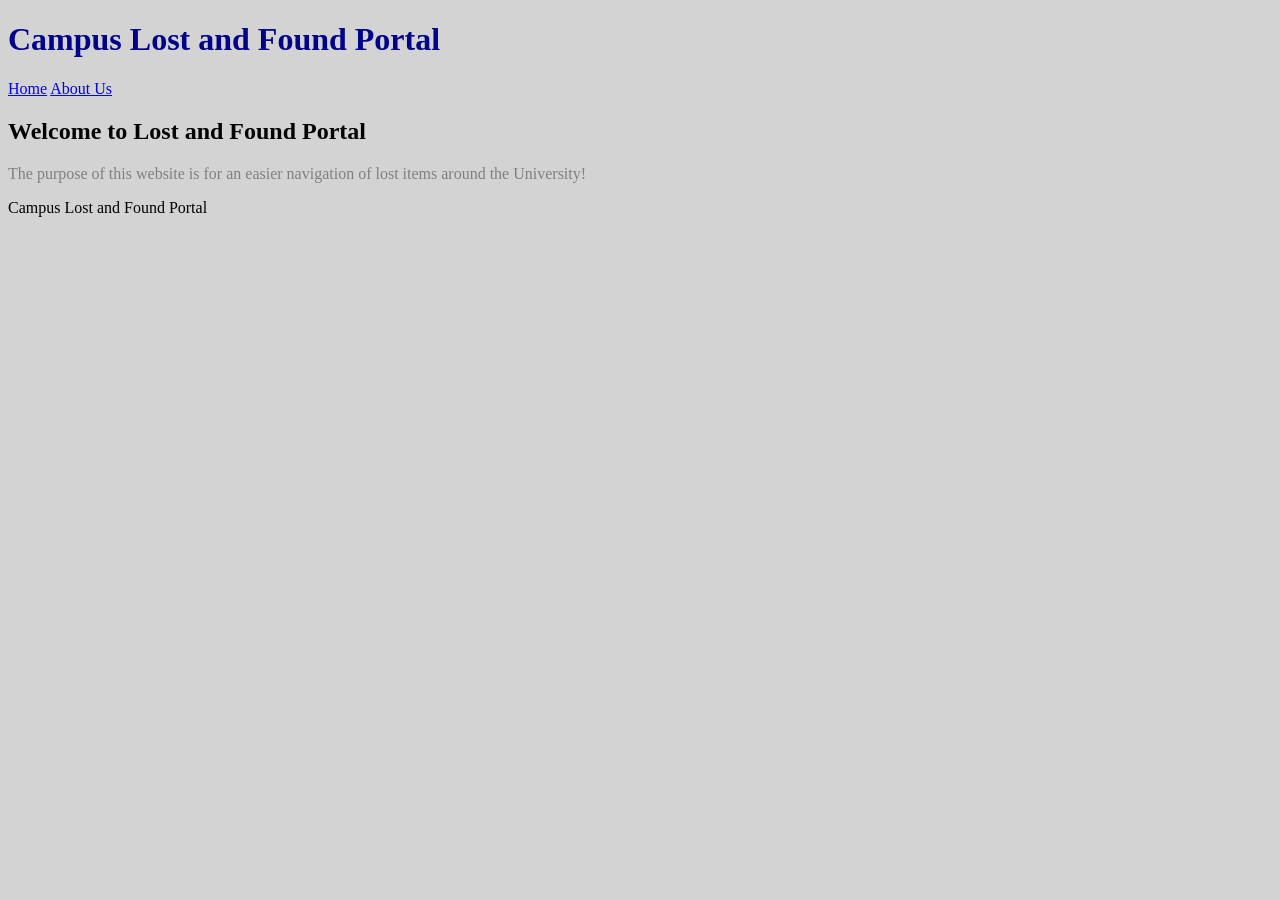
==== website_using_html_css_js/index.html @ 60e49135 "Learn selectors in css and implement them." ====
<!DOCTYPE html>
<html lang="en">

<head>
    <meta charset="UTF-8">
    <meta name="viewport" content="width=device-width, initial-scale=1.0">
    <title>Home</title>
    <link rel="stylesheet" href="css/style.css">
</head>

<body>
    <header>
        <h1>Campus Lost and Found Portal</h1>
        <nav>
            <a class="nav-link" href="index.html">Home</a>
            <a href="pages/about.html">About Us</a>
        </nav>
    </header>
    <main>
        <section>
            <h2>Welcome to Lost and Found Portal</h2>
            <p>The purpose of this website is for an easier navigation of lost items around the University!</p>
        </section>
    </main>
    <footer>Campus Lost and Found Portal</footer>
</body>

</html>
---- website_using_html_css_js/css/style.css ----
body{
    background-color: lightgray;
}
h1{
    color: darkblue;
}
p{
    color: gray;
}
.nav-link{
    color: blue;
}
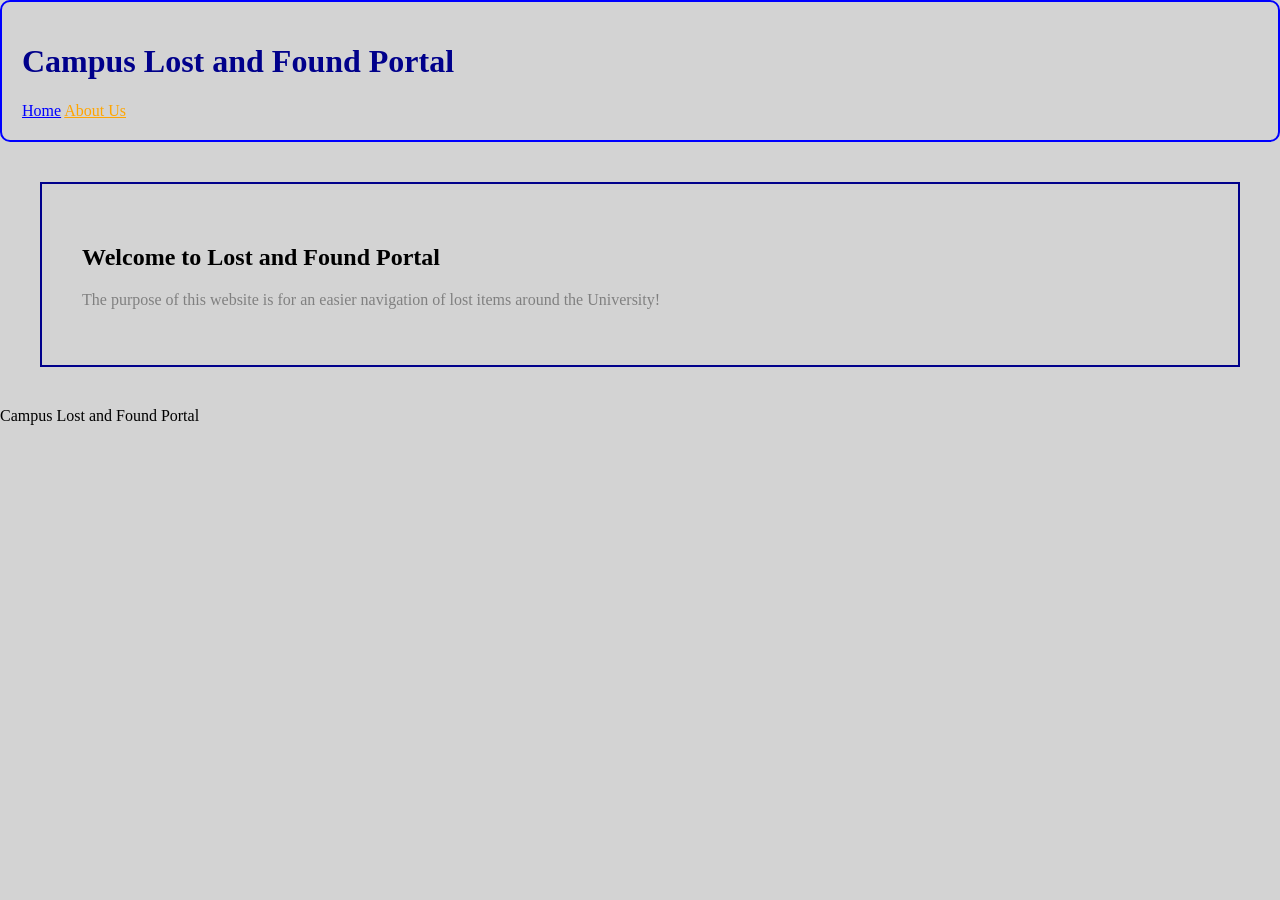
==== commit 80f90331: "Learn the CSS Box Model and implement it!!!" ====
--- a/website_using_html_css_js/index.html
+++ b/website_using_html_css_js/index.html
@@ -13,7 +13,7 @@
         <h1>Campus Lost and Found Portal</h1>
         <nav>
             <a class="nav-link" href="index.html">Home</a>
-            <a href="pages/about.html">About Us</a>
+            <a class="about-link" href="pages/about.html">About Us</a>
         </nav>
     </header>
     <main>
--- a/website_using_html_css_js/css/style.css
+++ b/website_using_html_css_js/css/style.css
@@ -1,5 +1,11 @@
 body{
+    margin: 0;
     background-color: lightgray;
+}
+header{
+    padding: 20px;
+    border: 2px solid blue;
+    border-radius: 10px;
 }
 h1{
     color: darkblue;
@@ -10,3 +16,17 @@
 .nav-link{
     color: blue;
 }
+.about-link{
+    color: orange;
+}
+nav {
+    margin-top: 15px;
+}
+main{
+    padding: 25px;
+}
+section {
+    padding: 40px;
+    border: 2px solid darkblue;
+    margin: 15px;
+}
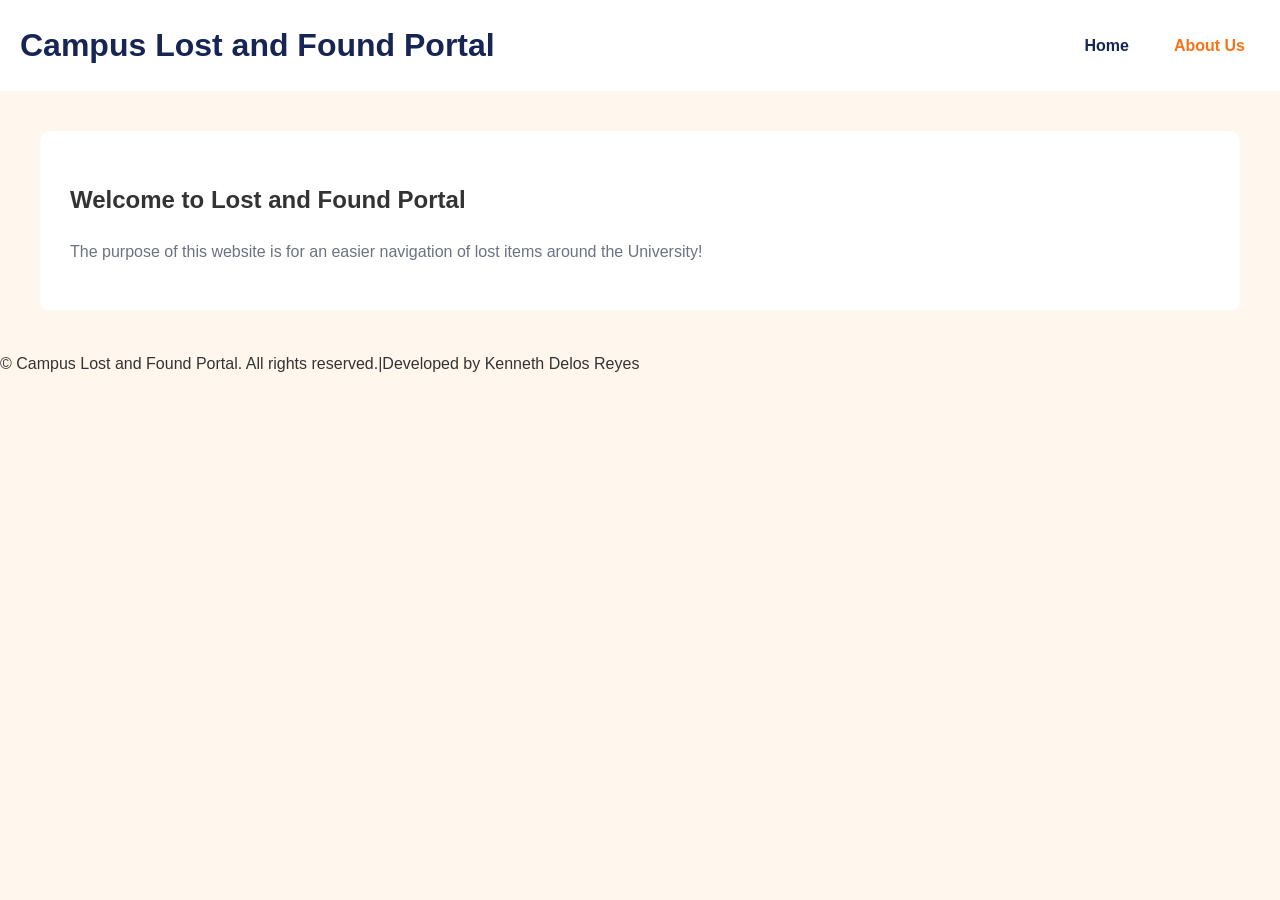
==== commit 6a32c732: "Finally Styling my website and this is the first look!!!" ====
--- a/website_using_html_css_js/index.html
+++ b/website_using_html_css_js/index.html
@@ -22,7 +22,7 @@
             <p>The purpose of this website is for an easier navigation of lost items around the University!</p>
         </section>
     </main>
-    <footer>Campus Lost and Found Portal</footer>
+    <footer>© Campus Lost and Found Portal. All rights reserved.|Developed by Kenneth Delos Reyes</footer>
 </body>
 
 </html>
--- a/website_using_html_css_js/css/style.css
+++ b/website_using_html_css_js/css/style.css
@@ -1,32 +1,82 @@
-body{
+:root {
+    --primary-color: #172554;
+    --accent-color: #f97316;
+    --background-color: #fff7ed;
+    --surface-color: #ffffff;
+    --text-color: #333333;
+    --muted-color: #6b7280;
+}
+* {
+    box-sizing: border-box;
+}
+body {
     margin: 0;
-    background-color: lightgray;
+    background-color: var(--background-color);
+    color: var(--text-color);
+    font-family: Arial, sans-serif;
+    line-height: 1.6;
 }
-header{
+header {
+    display: flex;
+    justify-content: space-between;
+    align-items: center;
     padding: 20px;
-    border: 2px solid blue;
-    border-radius: 10px;
-}
-h1{
-    color: darkblue;
-}
-p{
-    color: gray;
-}
-.nav-link{
-    color: blue;
-}
-.about-link{
-    color: orange;
+    background-color: var(--surface-color);
 }
 nav {
-    margin-top: 15px;
+    display: flex;
+    gap: 15px;
+    margin-top: 0;
+}
+h1 {
+    color: var(--primary-color);
+    margin: 0;
+}
+p {
+    color: var(--muted-color);
+}
+.nav-link {
+    color: var(--primary-color);
+}
+
+.about-link {
+    color: var(--accent-color);
+}
+
+nav a:hover {
+    background-color: var(--background-color);
 }
 main{
     padding: 25px;
 }
 section {
-    padding: 40px;
-    border: 2px solid darkblue;
+    padding: 30px;
     margin: 15px;
+    background-color: var(--surface-color);
+    border-radius: 10px;
 }
+nav a {
+    text-decoration: none;
+    padding: 10px 15px;
+    border-radius: 6px;
+    font-weight: bold;
+}
+@media (max-width: 600px) {
+    header {
+        flex-direction: column;
+        align-items: flex-start;
+    }
+
+    nav {
+        flex-wrap: wrap;
+    }
+
+    main {
+        padding: 10px;
+    }
+
+    section {
+        margin: 5px;
+        padding: 20px;
+    }
+}
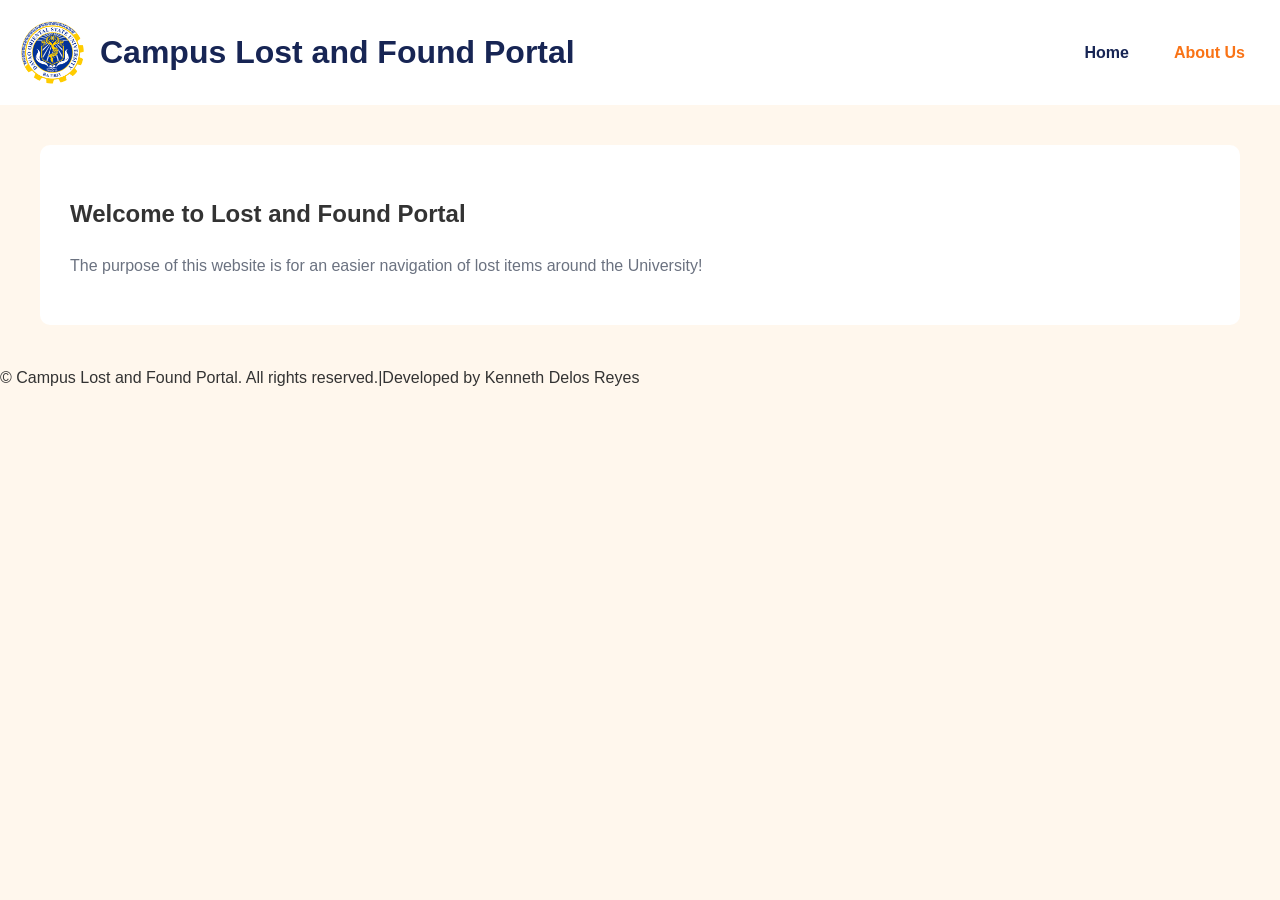
==== commit 5cfeaadd: "Added a logo to my project!!!" ====
--- a/website_using_html_css_js/index.html
+++ b/website_using_html_css_js/index.html
@@ -10,12 +10,16 @@
 
 <body>
     <header>
+    <div class="site-brand">
+        <img src="assets/images/dorsu-logo.png" alt="DOrSU Logo">
         <h1>Campus Lost and Found Portal</h1>
-        <nav>
-            <a class="nav-link" href="index.html">Home</a>
-            <a class="about-link" href="pages/about.html">About Us</a>
-        </nav>
-    </header>
+    </div>
+
+    <nav>
+        <a class="nav-link" href="index.html">Home</a>
+        <a class="about-link" href="pages/about.html">About Us</a>
+    </nav>
+</header>
     <main>
         <section>
             <h2>Welcome to Lost and Found Portal</h2>
--- a/website_using_html_css_js/css/style.css
+++ b/website_using_html_css_js/css/style.css
@@ -61,6 +61,17 @@
     border-radius: 6px;
     font-weight: bold;
 }
+.site-brand {
+    display: flex;
+    align-items: center;
+    gap: 15px;
+}
+
+.site-brand img {
+    width: 65px;
+    height: 65px;
+    object-fit: contain;
+}
 @media (max-width: 600px) {
     header {
         flex-direction: column;
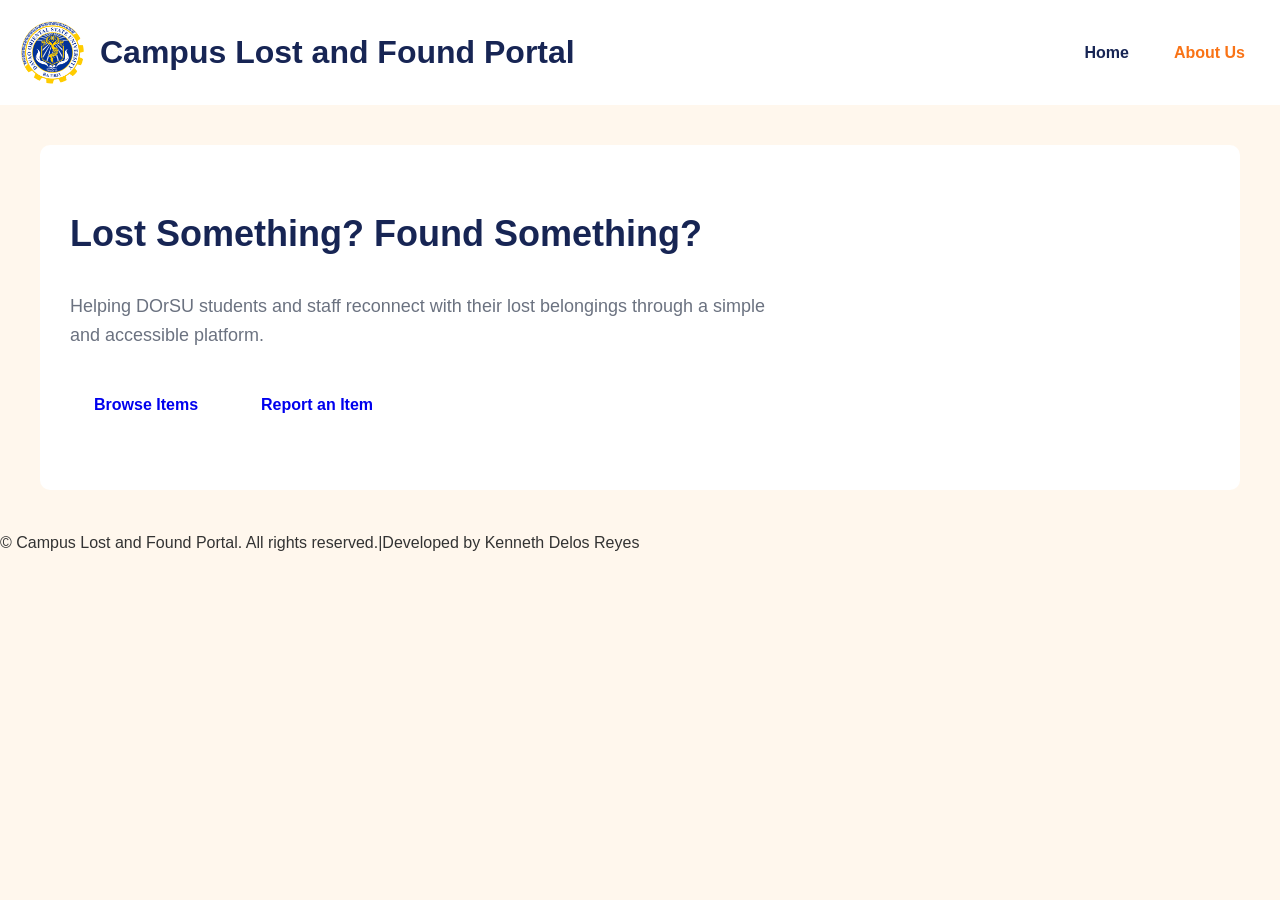
==== commit 68f1abaf: "Added a hero section by putting the following: 1. A welcoming page 2. A short explanation of the por" ====
--- a/website_using_html_css_js/index.html
+++ b/website_using_html_css_js/index.html
@@ -21,11 +21,28 @@
     </nav>
 </header>
     <main>
-        <section>
-            <h2>Welcome to Lost and Found Portal</h2>
-            <p>The purpose of this website is for an easier navigation of lost items around the University!</p>
-        </section>
-    </main>
+    <section class="hero">
+        <div class="hero-content">
+            <h2>Lost Something? Found Something?</h2>
+
+            <p>
+                Helping DOrSU students and staff reconnect
+                with their lost belongings through a simple
+                and accessible platform.
+            </p>
+
+            <div class="hero-actions">
+                <a href="pages/browse-items.html" class="btn btn-primary">
+                    Browse Items
+                </a>
+
+                <a href="pages/report-item.html" class="btn btn-secondary">
+                    Report an Item
+                </a>
+            </div>
+        </div>
+    </section>
+</main>
     <footer>© Campus Lost and Found Portal. All rights reserved.|Developed by Kenneth Delos Reyes</footer>
 </body>
 
--- a/website_using_html_css_js/css/style.css
+++ b/website_using_html_css_js/css/style.css
@@ -72,6 +72,42 @@
     height: 65px;
     object-fit: contain;
 }
+.hero {
+    padding: 60px 30px;
+    margin: 15px;
+    background-color: var(--surface-color);
+    border-radius: 10px;
+}
+
+.hero-content {
+    max-width: 700px;
+}
+
+.hero h2 {
+    color: var(--primary-color);
+    font-size: 36px;
+    margin-top: 0;
+}
+
+.hero p {
+    color: var(--muted-color);
+    font-size: 18px;
+    margin-bottom: 30px;
+}
+
+.hero-actions {
+    display: flex;
+    gap: 15px;
+    flex-wrap: wrap;
+}
+
+.btn {
+    display: inline-block;
+    padding: 12px 24px;
+    border-radius: 6px;
+    text-decoration: none;
+    font-weight: bold;
+}
 @media (max-width: 600px) {
     header {
         flex-direction: column;
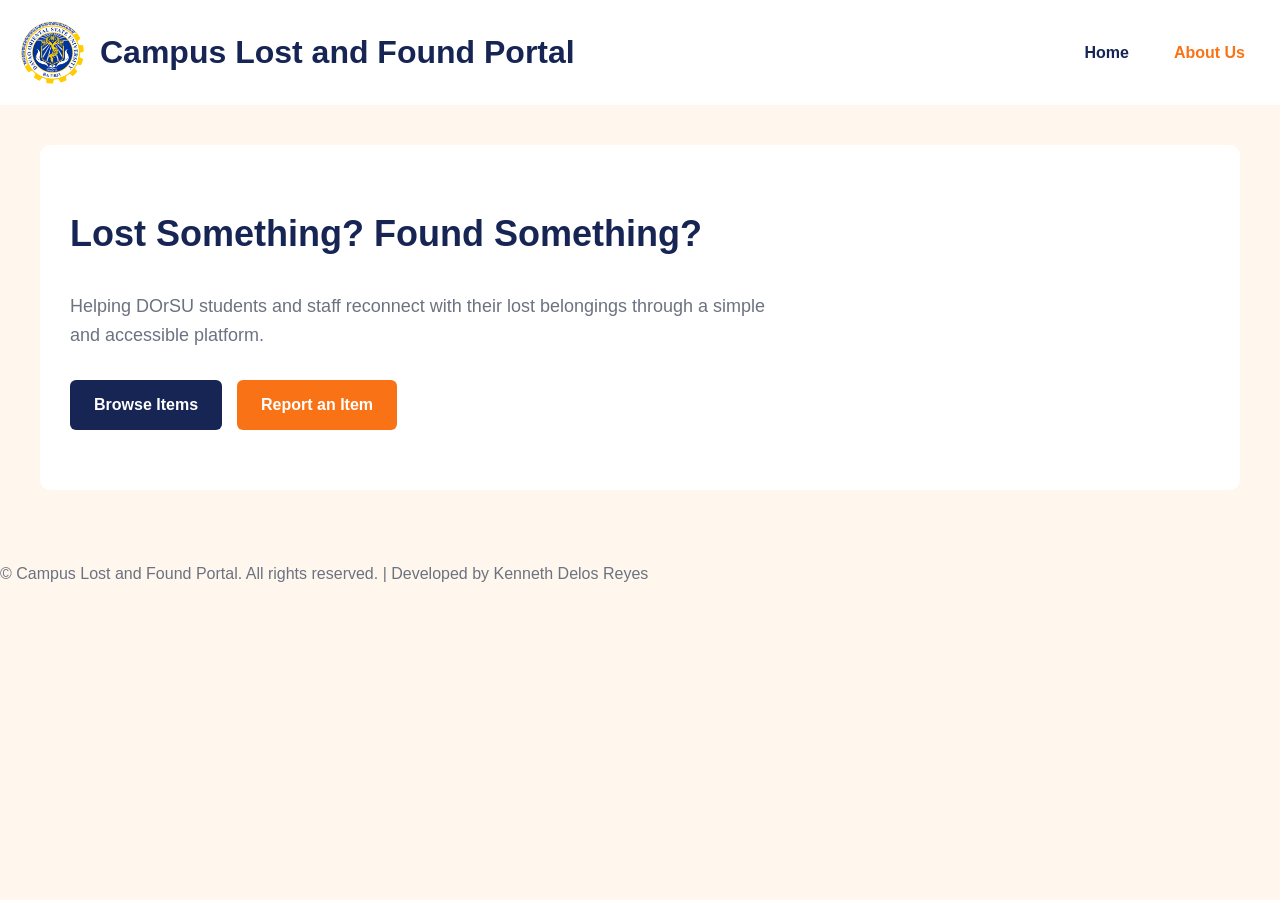
==== commit c07163fd: "Changes the code base on the strict XHTML structure for my project!!!" ====
--- a/website_using_html_css_js/index.html
+++ b/website_using_html_css_js/index.html
@@ -1,49 +1,59 @@
-<!DOCTYPE html>
-<html lang="en">
+<?xml version="1.0" encoding="UTF-8"?>
+<!DOCTYPE html PUBLIC
+    "-//W3C//DTD XHTML 1.0 Strict//EN"
+    "http://www.w3.org/TR/xhtml1/DTD/xhtml1-strict.dtd">
+
+<html xmlns="http://www.w3.org/1999/xhtml" xml:lang="en" lang="en">
 
 <head>
-    <meta charset="UTF-8">
-    <meta name="viewport" content="width=device-width, initial-scale=1.0">
+    <meta http-equiv="Content-Type" content="text/html; charset=UTF-8" />
     <title>Home</title>
-    <link rel="stylesheet" href="css/style.css">
+    <link rel="stylesheet" type="text/css" href="css/style.css" />
 </head>
 
 <body>
-    <header>
-    <div class="site-brand">
-        <img src="assets/images/dorsu-logo.png" alt="DOrSU Logo">
-        <h1>Campus Lost and Found Portal</h1>
+    <div class="site-header">
+        <div class="site-brand">
+            <img src="assets/images/dorsu-logo.png" alt="DOrSU Logo" />
+            <h1>Campus Lost and Found Portal</h1>
+        </div>
+
+        <div class="site-nav">
+            <a class="nav-link" href="index.html">Home</a>
+            <a class="about-link" href="pages/about.html">About Us</a>
+        </div>
     </div>
 
-    <nav>
-        <a class="nav-link" href="index.html">Home</a>
-        <a class="about-link" href="pages/about.html">About Us</a>
-    </nav>
-</header>
-    <main>
-    <section class="hero">
-        <div class="hero-content">
-            <h2>Lost Something? Found Something?</h2>
+    <div class="page-main">
+        <div class="hero">
+            <div class="hero-content">
+                <h2>Lost Something? Found Something?</h2>
 
-            <p>
-                Helping DOrSU students and staff reconnect
-                with their lost belongings through a simple
-                and accessible platform.
-            </p>
+                <p>
+                    Helping DOrSU students and staff reconnect
+                    with their lost belongings through a simple
+                    and accessible platform.
+                </p>
 
-            <div class="hero-actions">
-                <a href="pages/browse-items.html" class="btn btn-primary">
-                    Browse Items
-                </a>
+                <div class="hero-actions">
+                    <a href="pages/browse-items.html" class="btn btn-primary">
+                        Browse Items
+                    </a>
 
-                <a href="pages/report-item.html" class="btn btn-secondary">
-                    Report an Item
-                </a>
+                    <a href="pages/report-item.html" class="btn btn-secondary">
+                        Report an Item
+                    </a>
+                </div>
             </div>
         </div>
-    </section>
-</main>
-    <footer>© Campus Lost and Found Portal. All rights reserved.|Developed by Kenneth Delos Reyes</footer>
+    </div>
+
+    <div class="site-footer">
+        <p>
+            &#169; Campus Lost and Found Portal. All rights reserved.
+            | Developed by Kenneth Delos Reyes
+        </p>
+    </div>
 </body>
 
-</html>
+</html>
--- a/website_using_html_css_js/css/style.css
+++ b/website_using_html_css_js/css/style.css
@@ -16,14 +16,14 @@
     font-family: Arial, sans-serif;
     line-height: 1.6;
 }
-header {
+.site-header {
     display: flex;
     justify-content: space-between;
     align-items: center;
     padding: 20px;
     background-color: var(--surface-color);
 }
-nav {
+.site-nav {
     display: flex;
     gap: 15px;
     margin-top: 0;
@@ -43,19 +43,19 @@
     color: var(--accent-color);
 }
 
-nav a:hover {
+.site-nav a:hover {
     background-color: var(--background-color);
 }
-main{
+.page-main{
     padding: 25px;
 }
-section {
+.content-section {
     padding: 30px;
     margin: 15px;
     background-color: var(--surface-color);
     border-radius: 10px;
 }
-nav a {
+.site-nav a {
     text-decoration: none;
     padding: 10px 15px;
     border-radius: 6px;
@@ -108,21 +108,100 @@
     text-decoration: none;
     font-weight: bold;
 }
+.btn-primary {
+    background-color: var(--primary-color);
+    color: white;
+}
+
+.btn-secondary {
+    background-color: var(--accent-color);
+    color: white;
+}
+
+.btn:hover {
+    opacity: 0.85;
+}
+.page-heading {
+    text-align: center;
+}
+
+.page-heading h2 {
+    color: var(--primary-color);
+    font-size: 32px;
+}
+
+.page-heading p {
+    font-size: 17px;
+}
+.items-container {
+    display: grid;
+    grid-template-columns: repeat(auto-fit, minmax(240px, 1fr));
+    gap: 20px;
+}
+.item-card {
+    padding: 20px;
+    background-color: var(--surface-color);
+    border: 1px solid #e5e7eb;
+    border-radius: 10px;
+    box-shadow: 0 2px 8px rgba(0, 0, 0, 0.05);
+    transition: transform 0.2s ease;
+}
+
+.item-card h3 {
+    color: var(--primary-color);
+    margin-top: 0;
+}
+
+.item-card p {
+    color: var(--muted-color);
+    font-size: 15px;
+}
+
+.item-card:hover {
+    transform: translateY(-4px);
+}
+.status-badge {
+    display: inline-block;
+    padding: 4px 10px;
+    border-radius: 20px;
+    font-size: 12px;
+    font-weight: bold;
+}
+
+.status-found {
+    background-color: #dcfce7;
+    color: #166534;
+}
+
+.status-lost {
+    background-color: #fee2e2;
+    color: #991b1b;
+}
+.site-footer{
+    padding: 15px 0;
+}
+.items-section {
+    padding: 30px;
+    margin: 15px;
+    background-color: var(--surface-color);
+    border-radius: 10px;
+}
 @media (max-width: 600px) {
-    header {
+    .site-header {
         flex-direction: column;
         align-items: flex-start;
     }
 
-    nav {
+    .site-nav {
         flex-wrap: wrap;
     }
 
-    main {
+    .page-main {
         padding: 10px;
     }
 
-    section {
+    .content-section,
+    .items-section {
         margin: 5px;
         padding: 20px;
     }
